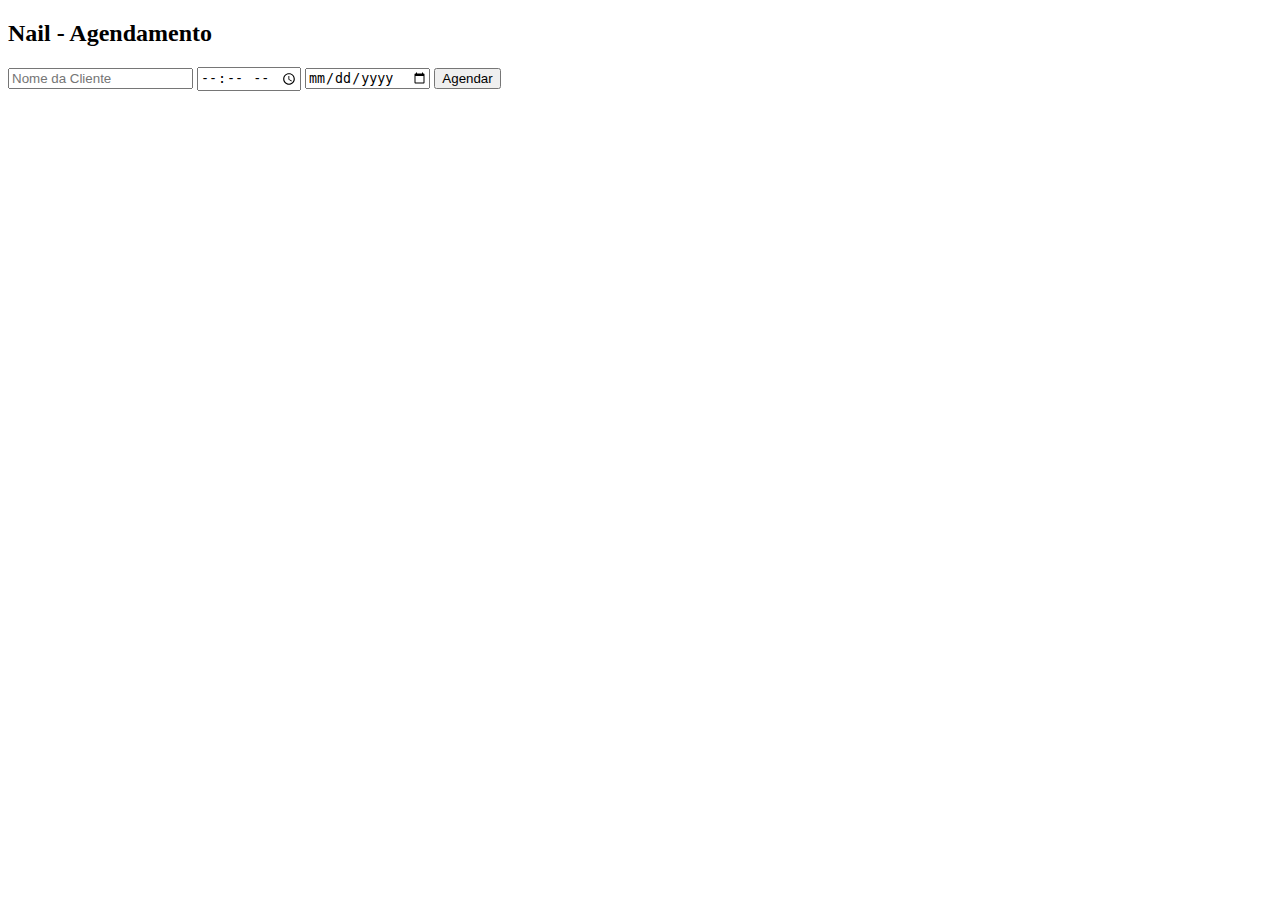
==== index.html @ b4e12329 "Add files via upload" ====
<!DOCTYPE html>
<html lang="pt-br">
<head>
    <meta charset="UTF-8">
    <meta name="viewport" content="width=device-width, initial-scale=1.0">
    <title>Agendamento rapido</title>
    <link rel="stylesheet" href="style.css">
</head>
<body>
    <div class="container">

        <h2>Nail - Agendamento</h2>
        <input type="text" id="nome" placeholder="Nome da Cliente">
        <input type="time" id="horario">
        <input type="date" name="" id="data">
        <button onclick="adicionarAgendamento()"> Agendar</button>
    </div>
</body>
</html>
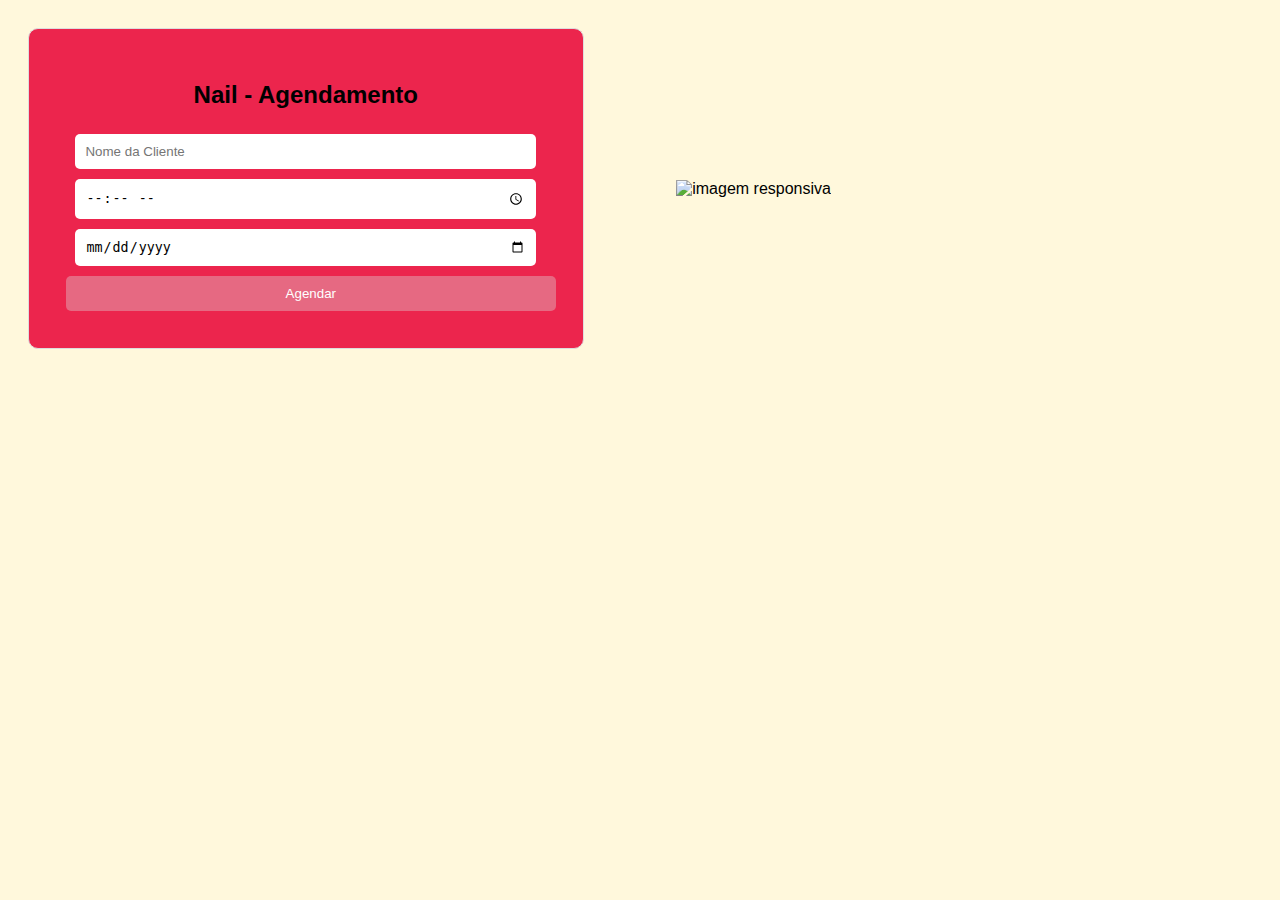
==== commit 56dd6899: "Add files via upload" ====
--- a/index.html
+++ b/index.html
@@ -7,13 +7,20 @@
     <link rel="stylesheet" href="style.css">
 </head>
 <body>
-    <div class="container">
-
+    <div class="content">
+     <div class="container">
         <h2>Nail - Agendamento</h2>
         <input type="text" id="nome" placeholder="Nome da Cliente">
         <input type="time" id="horario">
         <input type="date" name="" id="data">
         <button onclick="adicionarAgendamento()"> Agendar</button>
+     </div>
+
+     <div class="img-container">
+        <img src="./img/imggrande.jpg" 
+        srcset="./img/imgpequena.jpg 480w, ./img/imgmedia.jpg 768w"
+        sizes="(max-width: 600px) 480px, (max-width: 767px) 1200px" alt="imagem responsiva">
     </div>
+</div>
 </body>
 </html>--- a/style.css
+++ b/style.css
@@ -0,0 +1,92 @@
+    body { 
+    font-family: Arial, sans-serif; 
+    text-align: center; 
+    background-color: #fffdd0;
+}
+
+.content {
+    display: flex;
+    align-items: center; /* Alinha os elementos verticalmente */
+    justify-content: baseline; 
+    gap: 20px; /* Espaçamento entre os elementos */
+    padding: 20px;
+    
+}
+.container {
+    width: 40%;
+    padding: 2rem;
+    border: 1px solid #ddd;
+    border-radius: 10px;
+    background-color: #ec254d;
+    align-items: center;
+}
+
+
+.img-container {
+    width: 300px; 
+    height: auto; 
+    border-radius: 10px;
+}
+
+/* Em telas menores, coloca um abaixo do outro */
+@media screen and (max-width: 768px) {
+    .content {
+        flex-direction: column; 
+    }
+
+    .container {
+        width: 90%;
+    }
+
+    .img-container img {
+        width: 100%;
+    }
+}
+      
+
+button { 
+    margin: 5px;
+    padding: 10px; 
+    width: 80%; 
+    background-color: #fd2e58;
+    color: white;
+    border-radius: 5px;
+    border: none;
+    cursor: pointer;
+    transition: 0.3 ease;
+}
+button:hover {
+    background-color: #7a0e24;
+}
+
+@media screen and (min-width: 300px) {
+    button {
+        width: 100%;
+        background-color: #e66982;
+    }
+}
+
+/*Estilo para celulares pequenos*/
+@media screen and (min-width: 320px){
+    body{
+        background-color: cornsilk;
+        font-family: 'Segoe UI', Tahoma, Geneva, Verdana, sans-serif;
+    }
+}
+
+input {
+    margin: 5px;
+    padding: 10px;
+    width: 90%;
+    border: 3px;
+    border-radius: 5px;
+}
+     
+.agendamento { 
+    display: flex;
+    justify-content: space-between; 
+    background: #f3f3f3; 
+    padding: 10px;
+    margin: 5px 0;
+}
+
